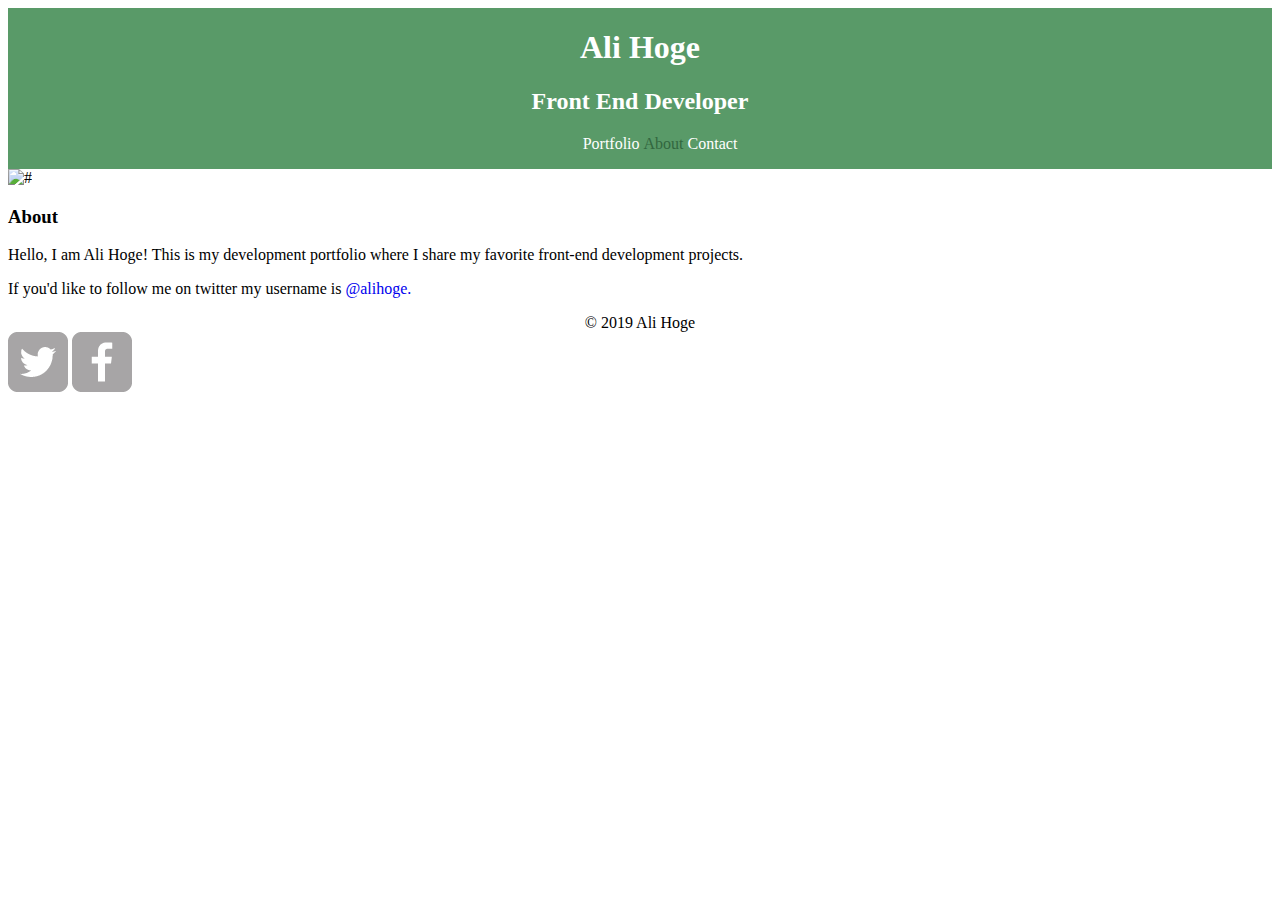
==== about.html @ 861cd3df "initial commit" ====
<!DOCTYPE html>
<html>
<head>
  <meta charset="utf-8">
  <title>Ali Hoge | Brand &amp; Front-End Developer</title>
  </head>
    <link rel="stylesheet" href="css/main.css">
  <body>
    <header>
      <h1> Ali Hoge </h1>
      <h2> Front End Developer </h2>
      <nav>
          <ul>
              <li><a href="index.html"> Portfolio</a> </li>
              <li><a href="about.html"  class="selected">About</a></li>
              <li><a href="contact.html">Contact</a></li>
          </ul>
          </nav>
     </header>
    <section>
              <img src="#" alt="#">
              <!-- Title -->
              <h3>About</h3>
              <!-- about paragraph -->
              <p>Hello, I am Ali Hoge! This is my development portfolio where I share my favorite front-end development projects.</p>
              <p>If you'd like to follow me on twitter my username is <a href="www.twitter.com" target="_blank">@alihoge. </a></p>
    </section>
<!--footer-->
<footer>&copy; 2019 Ali Hoge</footer>
        <a href="https://twitter.com/" target="_blank"><img src="img/twitter-wrap.png" alt="twitter"></a>
        <a href="https://www.facebook.com" target="_blank"><img src="img/facebook-wrap.png" alt="facebook"></a>
  </body>
---- css/main.css ----
/**********
GENERAL
***********/

img {
    max-width: 40%
}

a {
    text-decoration: none;
}



/**********
HEADER
***********/

header {
    float: left;
    width: 100%;
    text-align: center;
}





/**********
NAV
***********/

nav {
    text-align: center;
    
}

nav ul {
    list-style: none;
}

nav li {
    display: inline-block;
    
}




/**********
FOOTER
***********/

footer {
    text-align: center;
}

/**********
COLORS
***********/

header {
    background-color: #599a68;
}

h1,
h2{
    color: white;
}

nav a {
    color: white;
}

.selected {
    color: #32673f;
}

/**********
MEDIA QUERIES
***********/

/**********
PAGE: PORTFOLIO
***********/

#gallery {
    list-style: none;
    
}
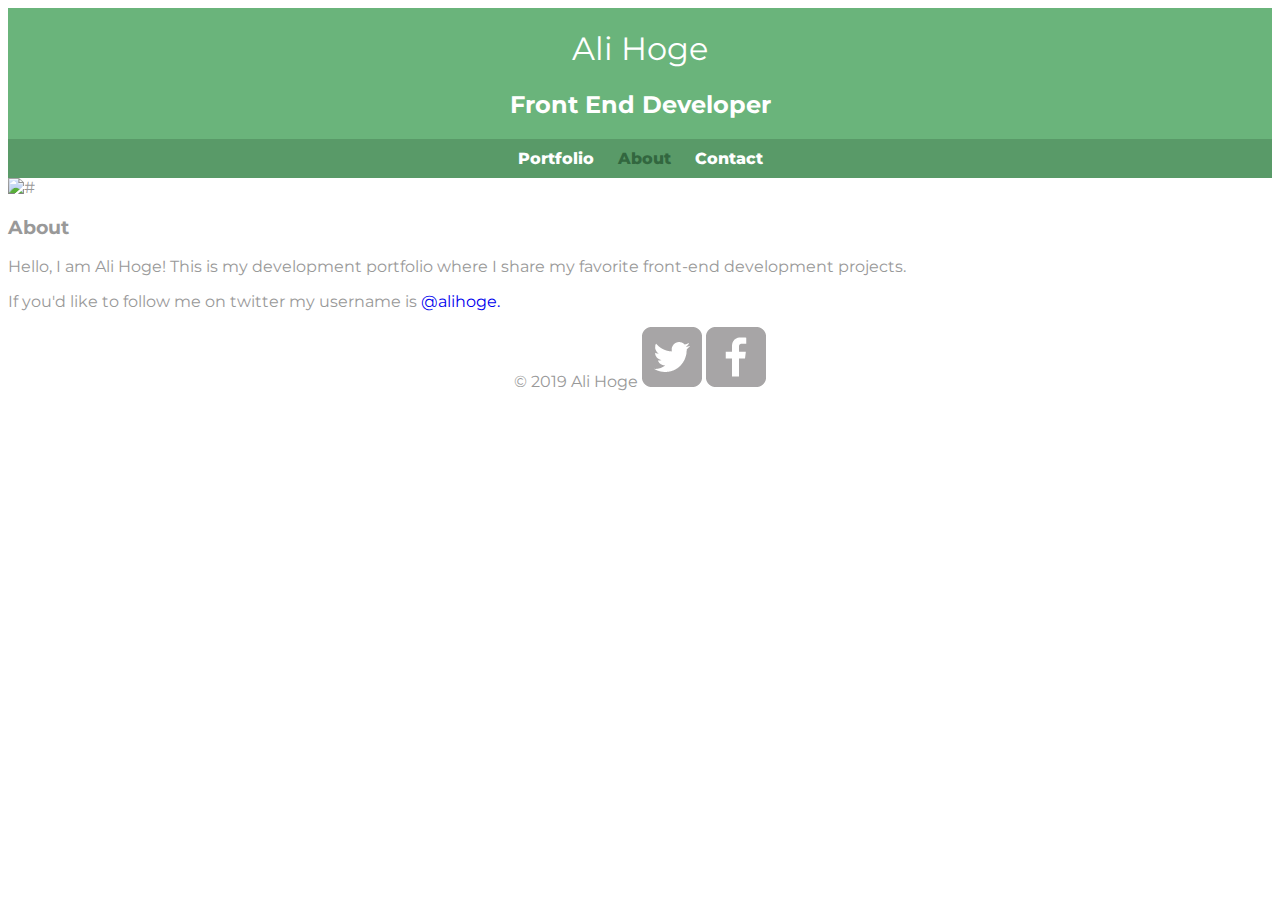
==== commit ca7a06aa: "Updated Styles" ====
--- a/about.html
+++ b/about.html
@@ -1,33 +1,35 @@
 <!DOCTYPE html>
 <html>
 <head>
-  <meta charset="utf-8">
-  <title>Ali Hoge | Brand &amp; Front-End Developer</title>
-  </head>
-    <link rel="stylesheet" href="css/main.css">
-  <body>
+    <meta charset="utf-8">
+    <link href="https://fonts.googleapis.com/css?family=Montserrat&display=swap" rel="stylesheet">
+    <title>Ali Hoge | Brand &amp; Front-End Developer</title>
+</head>
+<link rel="stylesheet" href="css/main.css">
+<body>
     <header>
-      <h1> Ali Hoge </h1>
-      <h2> Front End Developer </h2>
-      <nav>
-          <ul>
-              <li><a href="index.html"> Portfolio</a> </li>
-              <li><a href="about.html"  class="selected">About</a></li>
-              <li><a href="contact.html">Contact</a></li>
-          </ul>
-          </nav>
-     </header>
+        <h1> Ali Hoge </h1>
+        <h2> Front End Developer </h2>
+        <nav>
+            <ul>
+                <li><a href="index.html"> Portfolio</a> </li>
+                <li><a href="about.html" class="selected">About</a></li>
+                <li><a href="contact.html">Contact</a></li>
+            </ul>
+        </nav>
+    </header>
     <section>
-              <img src="#" alt="#">
-              <!-- Title -->
-              <h3>About</h3>
-              <!-- about paragraph -->
-              <p>Hello, I am Ali Hoge! This is my development portfolio where I share my favorite front-end development projects.</p>
-              <p>If you'd like to follow me on twitter my username is <a href="www.twitter.com" target="_blank">@alihoge. </a></p>
+        <img src="#" alt="#">
+        <!-- Title -->
+        <h3>About</h3>
+        <!-- about paragraph -->
+        <p>Hello, I am Ali Hoge! This is my development portfolio where I share my favorite front-end development projects.</p>
+        <p>If you'd like to follow me on twitter my username is <a href="www.twitter.com" target="_blank">@alihoge. </a></p>
     </section>
-<!--footer-->
-<footer>&copy; 2019 Ali Hoge</footer>
+    <!--footer-->
+    <footer>&copy; 2019 Ali Hoge
         <a href="https://twitter.com/" target="_blank"><img src="img/twitter-wrap.png" alt="twitter"></a>
         <a href="https://www.facebook.com" target="_blank"><img src="img/facebook-wrap.png" alt="facebook"></a>
-  </body>
-
+    </footer>
+</body>
+</html>
--- a/css/main.css
+++ b/css/main.css
@@ -1,16 +1,17 @@
 /**********
 GENERAL
 ***********/
+body {
+    font-family: 'Montserrat', sans-serif;
+}
 
 img {
-    max-width: 40%
+    max-width: 100%
 }
 
 a {
     text-decoration: none;
 }
-
-
 
 /**********
 HEADER
@@ -23,7 +24,10 @@
 }
 
 
-
+/* fonts */
+h1 {
+    font-weight: 400;
+}
 
 
 /**********
@@ -32,11 +36,15 @@
 
 nav {
     text-align: center;
+    padding: 10px 0;
+    margin: 20px 0 0;
     
 }
 
 nav ul {
     list-style: none;
+    margin: 0 10px;
+    padding: 0;
 }
 
 nav li {
@@ -44,7 +52,10 @@
     
 }
 
-
+nav a {
+    font-weight: 800;
+    padding: 15px 10px;
+}
 
 
 /**********
@@ -56,36 +67,93 @@
 }
 
 /**********
+PAGE: PORTFOLIO
+***********/
+
+#gallery {
+    list-style: none;
+    margin: 0;
+    padding: 0; 
+}
+
+#gallery li {
+    width: 45%;
+    margin: 2.5%;
+    background-color: #f5f5f5;
+    color: #bdc3c7;
+}
+
+#gallery li p {
+    margin: 0;
+    padding: 5%;
+    font-size: 0.75em;
+}
+
+.contact-info {
+    list-style: none;
+    padding: 0;
+    margin: 0;
+    font-size: 0.9em;
+}
+
+/**********
+PAGE: CONTACT
+***********/
+
+.contact-info a {
+    display: block;
+    background-repeat: no-repeat;
+    min-height: 20px;
+    background-size: 20px 20px;
+    padding: 0 0 0 30px;
+    margin: 0 0 10px;
+}
+
+.contact-info li.phone a {
+    background-image: url('../img/phone.png')
+}
+
+.contact-info li.email a {
+    background-image: url('../img/mail.png')
+}
+
+.contact-info li.twitter a {
+    background-image: url('../img/twitter.png')
+    
+}
+
+/**********
 COLORS
 ***********/
+body {
+    background-color: #fff;
+    color: #999;
+}
 
 header {
-    background-color: #599a68;
+    background-color: #6ab47b;
+    border-color: #599a68;
 }
 
+/*logo color */
 h1,
 h2{
     color: white;
 }
 
-nav a {
+/*links*/ 
+
+nav a, nav a:visited {
     color: white;
 }
+/*seleted nav links*/
 
-.selected {
+nav a.selected, nav a:hover {
     color: #32673f;
 }
 
-/**********
-MEDIA QUERIES
-***********/
-
-/**********
-PAGE: PORTFOLIO
-***********/
-
-#gallery {
-    list-style: none;
-    
+/*nav background on mobile */
+nav {
+    background: #599a68;
 }
 
